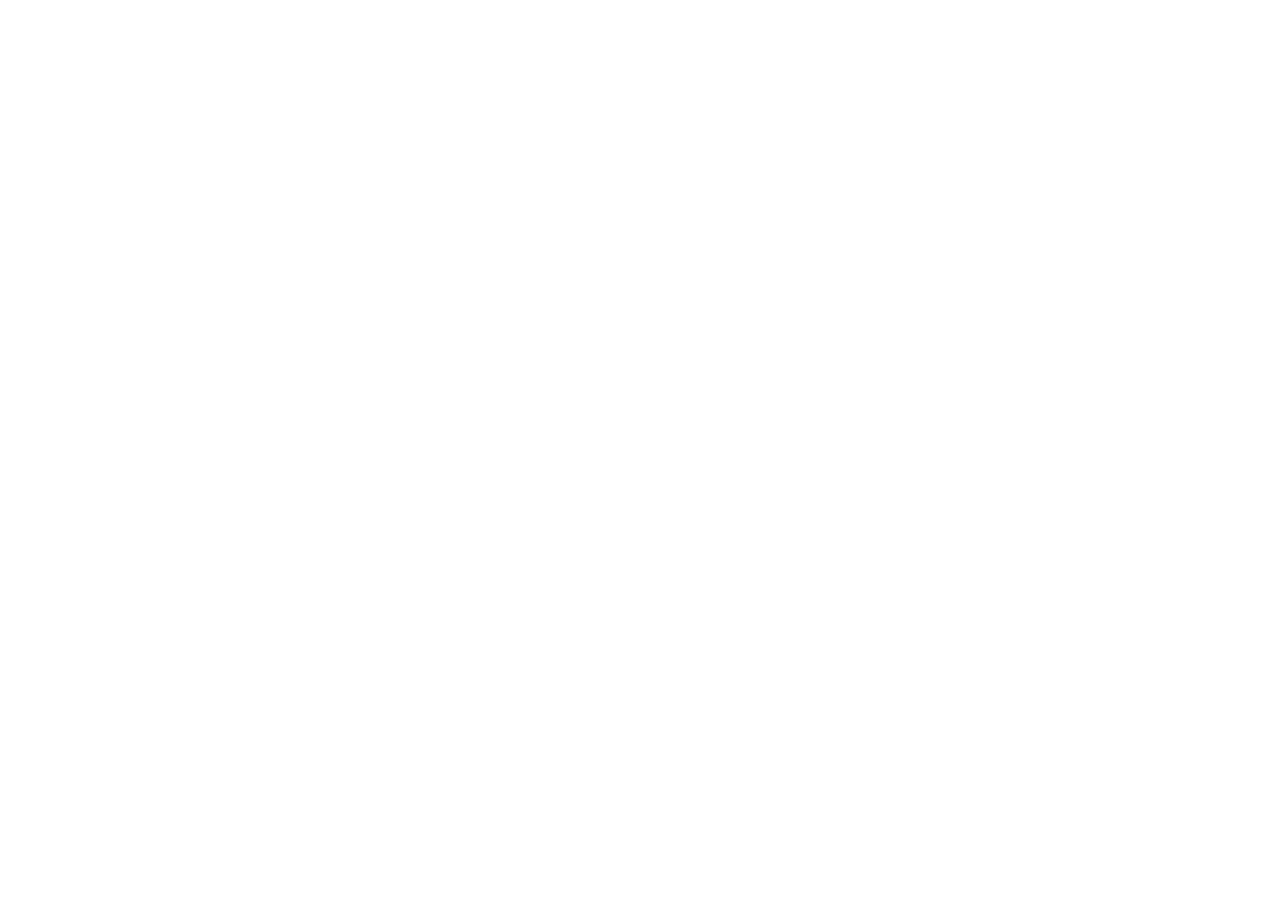
==== Day6/index.html @ 7695c531 "Day5" ====
<!DOCTYPE html>
<html lang="en">
<head>
    <meta charset="UTF-8">
    <meta http-equiv="X-UA-Compatible" content="IE=edge">
    <meta name="viewport" content="width=device-width, initial-scale=1.0">
    <title>Document</title>
</head>
<body>
    <div class="body"></div>
    <script src="./app.js"></script>
</body>
</html>
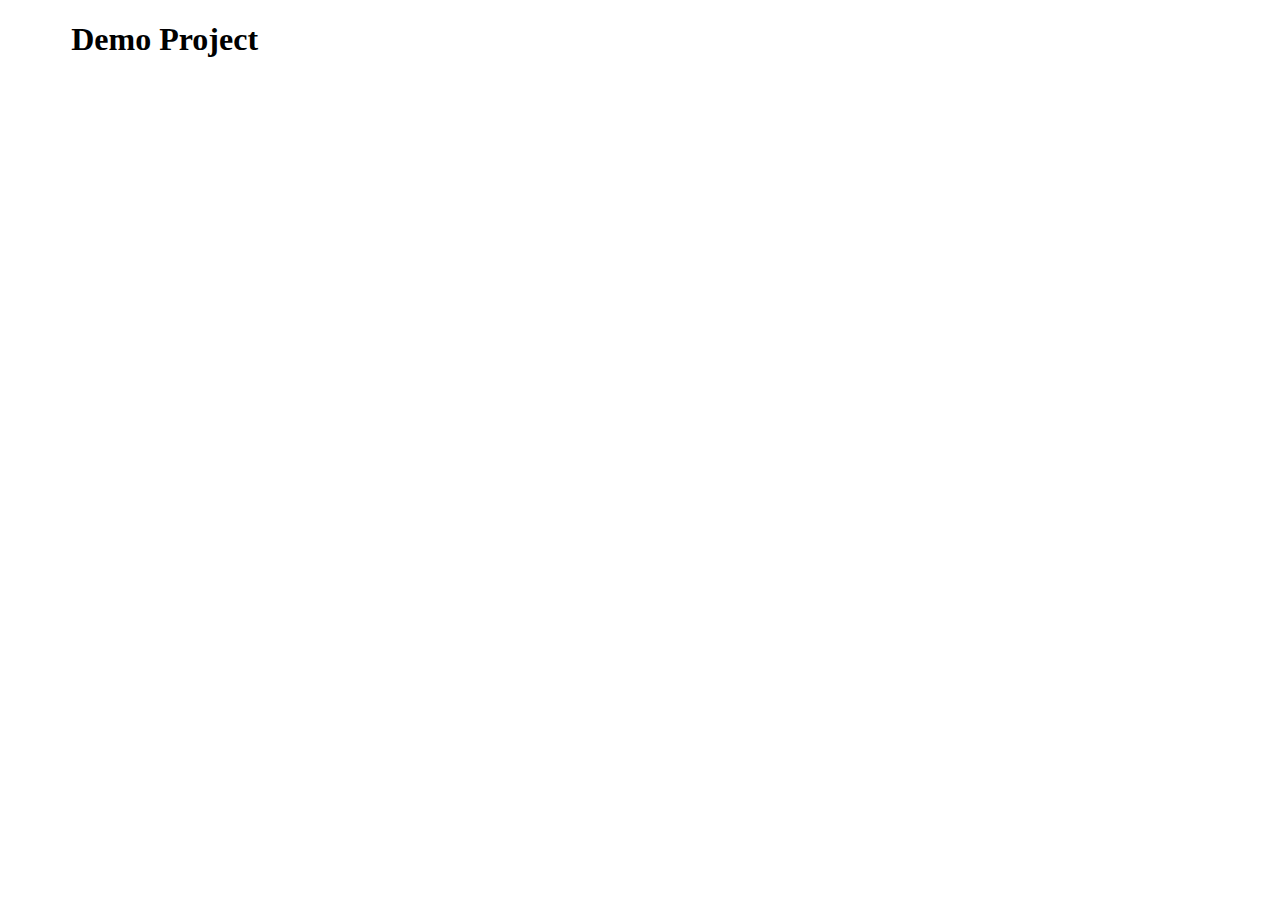
==== commit 40aa6485: "Day5" ====
--- a/Day6/index.html
+++ b/Day6/index.html
@@ -5,9 +5,45 @@
     <meta http-equiv="X-UA-Compatible" content="IE=edge">
     <meta name="viewport" content="width=device-width, initial-scale=1.0">
     <title>Document</title>
+    <style>
+        .container{
+            margin: auto;
+            width: 90%;
+            position: relative;
+}
+
+.notification{
+    width: 300px;
+    background: blue;
+    position: absolute;
+    top: 0;
+    right: 0;
+    display: none;
+
+}
+
+.notification span{
+    margin-left: 80%;
+}
+
+    </style>
 </head>
 <body>
-    <div class="body"></div>
+    <!-- <div class="container">
+        <div class="container-content">
+            <h1>HEADING</h1>
+            <p>Lorem ipsum dolor sit amet consectetur, adipisicing elit. Quo ducimus vitae totam reiciendis quas sunt modi doloremque nam similique ratione nisi porro at laboriosam dignissimos vero cum ad repellat velit neque laborum, tempore quisquam optio delectus provident. Recusandae, voluptates odit voluptatibus, commodi deleniti, facilis nam vero dolor voluptatum eligendi aperiam!</p>
+        </div>
+        <div class="notification">
+            <p>Hello <button class="close">X</button></p>
+        </div>
+    </div> -->
+    <div class="container">
+        <h1>Demo Project</h1>
+        <div class="result">
+            
+        </div>
+    </div>
     <script src="./app.js"></script>
 </body>
 </html>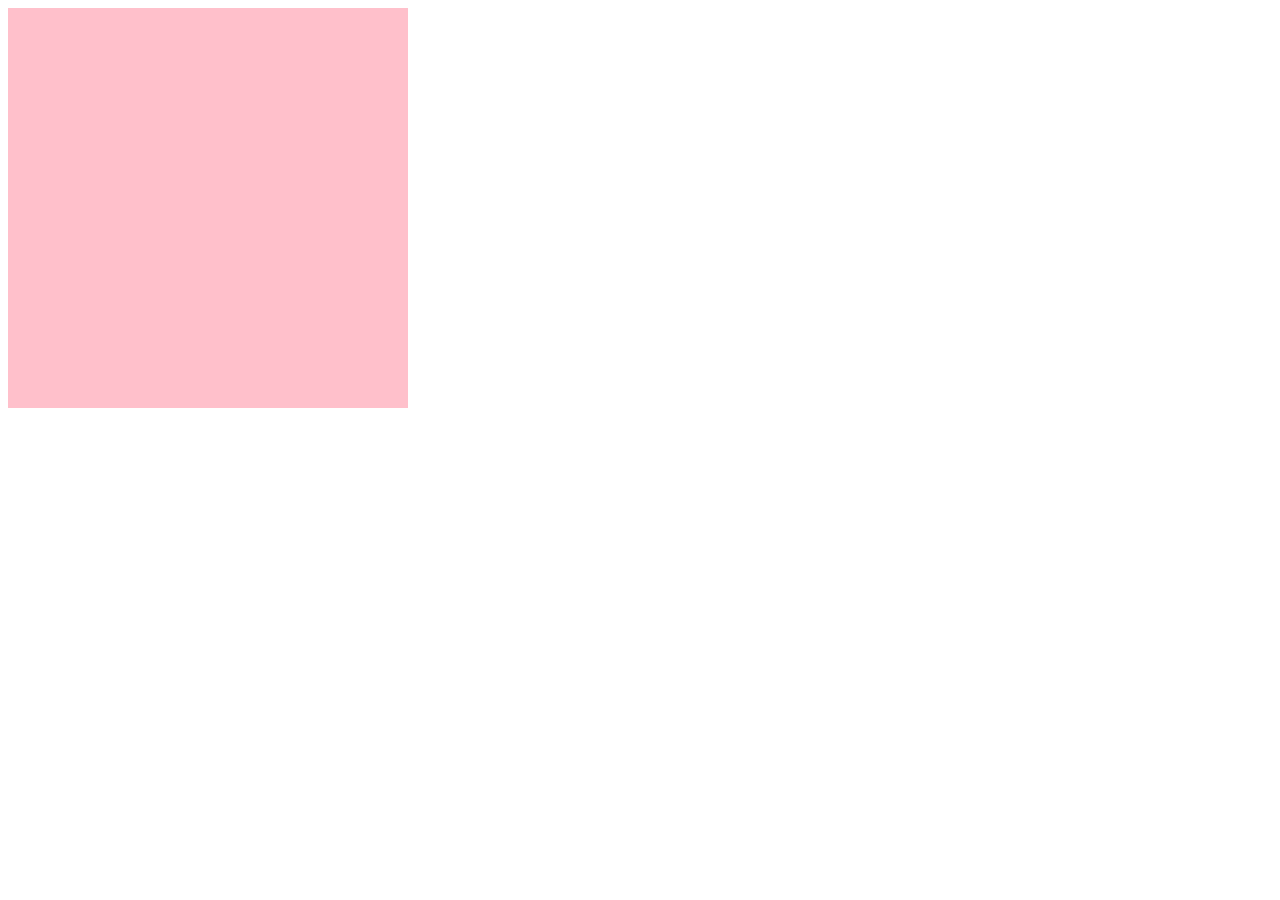
==== commit 19595d1d: "Day7" ====
--- a/Day6/index.html
+++ b/Day6/index.html
@@ -26,6 +26,12 @@
     margin-left: 80%;
 }
 
+.box{
+    width:400px ;
+    height: 400px;
+    background-color: pink;
+}
+
     </style>
 </head>
 <body>
@@ -38,12 +44,14 @@
             <p>Hello <button class="close">X</button></p>
         </div>
     </div> -->
-    <div class="container">
+    <!-- <div class="container">
         <h1>Demo Project</h1>
         <div class="result">
-            
+
         </div>
-    </div>
+    </div> -->
+
+    <div class="box"></div>
     <script src="./app.js"></script>
 </body>
 </html>